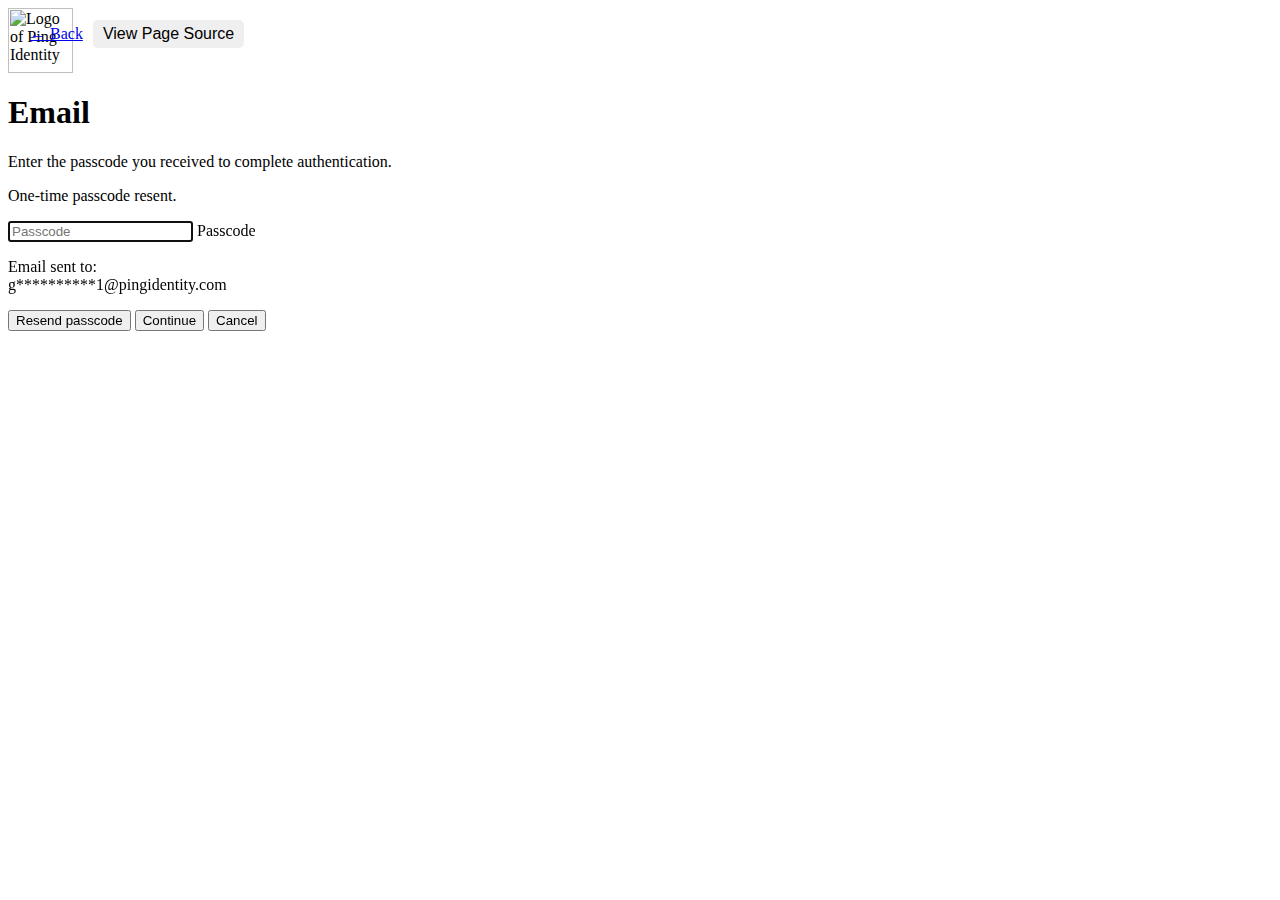
==== forms/otp-authentication.html @ 8bc3cc7a "initial commit" ====
<html lang="en">

<head>
  <title>One-Time Passcode for Authentication</title>
  <link rel="stylesheet" href="https://assets.pingone.com/ux/end-user-nano/0.1.0-alpha.1/end-user-nano.css">
  <link rel="stylesheet" href="https://assets.pingone.com/ux/astro-nano/0.1.0-alpha.11/icons.css">
  <link rel="stylesheet" href="resources/style.css">

  <script src="resources/scripts.js"></script>

  <script>
    const start = () => {
      setFieldFocus("passcode");
      createBackButton();
      setFavicon();
    }
  </script>
</head>

<body onload="start()">

  <div
    class="bg-light d-flex flex-column justify-content-center align-items-center position-absolute top-0 start-0 bottom-0 end-0 overflow-auto">
    <div class="mh-100" style="max-width: 400px; width: 100%;">
      <div class="card shadow mb-5">
        <main aria-labelledby="title">
          <div class="card-body p-5 d-flex flex-column">
            <img class="companyLogo align-self-center mb-5"
              src="https://assets.pingone.com/ux/ui-library/5.0.2/images/logo-pingidentity.png"
              alt="Logo of Ping Identity" />

            <h1 id="title" class="text-center mb-4">
              <i class="mdi mdi-email-outline text-dark fs-1" aria-hidden="true"></i>
              Email
            </h1>

            <p class="text-muted text-center">Enter the passcode you received to complete authentication.</p>

            <p class="text-danger mdi mdi-alert-circle text-center" data-id="feedback" data-skcomponent="skerror"
              aria-live="assertive"></p>
            <p class="text-danger mdi mdi-alert-circle" data-skerrorid="passcode" data-skcomponent="skerrormessage"
              aria-live="assertive"></p>

            <p class="text-primary text-center">One-time passcode resent.</p>

            <form id="otp-form" data-id="otp-form">
              <div class="mb-4 form-floating">
                <input class="form-control" id="passcode" type="text" autocomplete="one-time-code" maxlength="6"
                  aria-required="true" aria-describedby="passcodeLabel" placeholder="Passcode" />
                <label id="passcodeLabel" class="form-label" for="passcode">Passcode</label>
              </div>
              <p class="text-muted text-center" id="contact">
                Email sent to:<br>g**********1@pingidentity.com
              </p>
              <div class="d-flex flex-column">
                <button id="resend" type="button" class="btn btn-link" data-skcomponent="skbutton"
                  data-skbuttontype="next-event" data-skbuttonvalue="RESEND">
                  Resend passcode
                </button>
                <button id="submit" type="submit" class="btn btn-primary mb-3" data-skcomponent="skbutton"
                  data-skbuttontype="form-submit" data-skform="otp-form" data-skbuttonvalue="NEXT">
                  Continue
                </button>
                <button id="cancel" type="button" class="btn btn-link" data-skcomponent="skbutton"
                  data-skbuttontype="next-event" data-skform="otp-form" data-skbuttonvalue="CANCEL">
                  Cancel
                </button>
              </div>
            </form>
          </div>
        </main>
      </div>
    </div>
  </div>
</body>

</html>
---- forms/resources/style.css ----
/* FORM STYLE */
.companyLogo {
  height: 65px;
}

p.text-danger {
  display: none;
}

.back-button {
  font-size: 16px;
  padding: 5px 10px;
  border: none;
  border-radius: 5px;
  cursor: pointer;
}

.top-left {
  position: absolute;
  top: 20px;
  left: 20px;
  z-index: 1000;
}
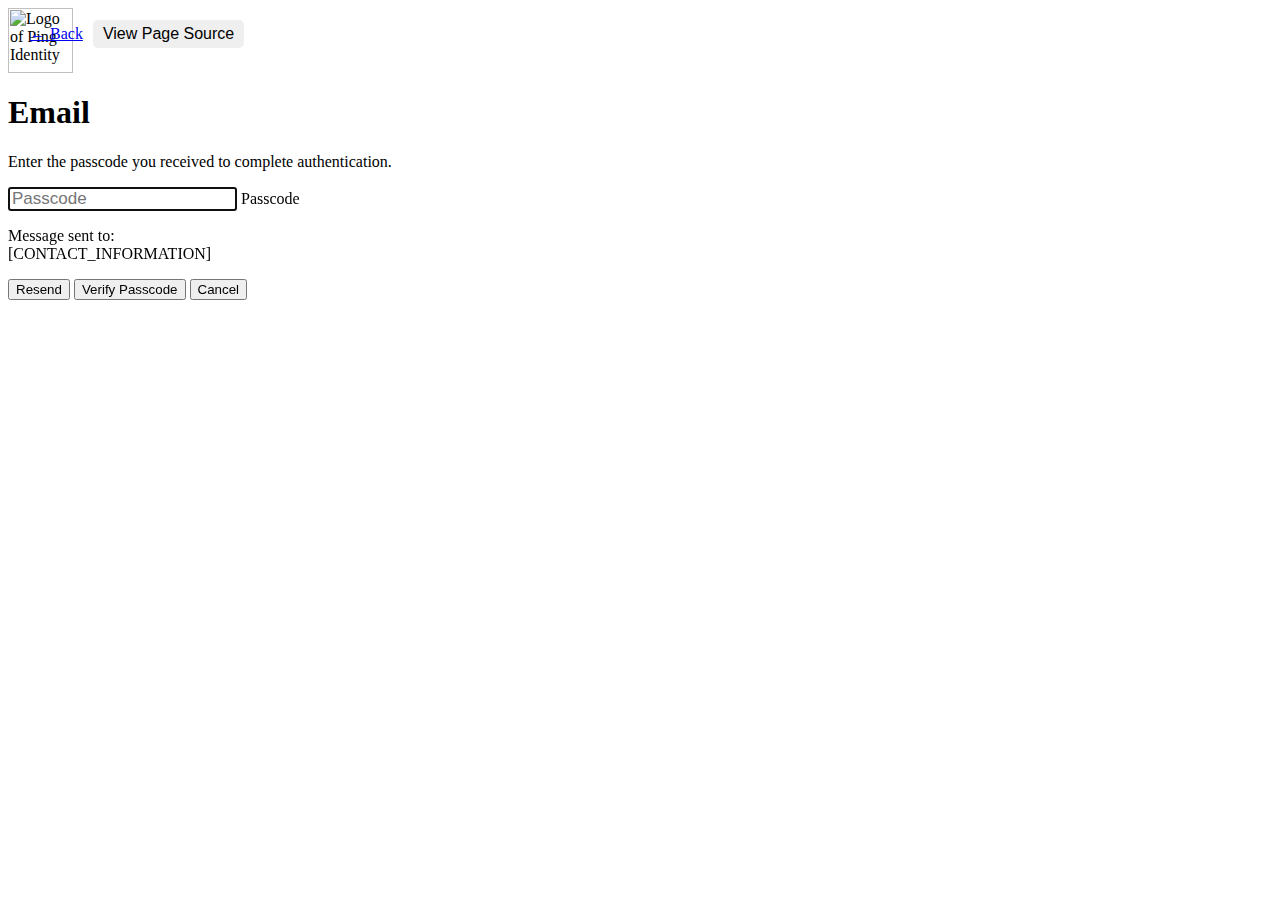
==== commit c84ba8ac: "Form updates" ====
--- a/forms/otp-authentication.html
+++ b/forms/otp-authentication.html
@@ -18,57 +18,83 @@
 </head>
 
 <body onload="start()">
+  <style>
+    .otp-control {
+      padding-top: 0rem !important;
+      padding-bottom: 0rem !important;
+      font-size: 17px;
+    }
+  </style>
+  <div class="end-user-nano">
+    <div
+      class="bg-light d-flex flex-column justify-content-center align-items-center position-absolute top-0 start-0 bottom-0 end-0 overflow-auto">
+      <div class="mh-100" style="max-width: 400px; width: 100%;">
+        <div class="card shadow mb-5">
+          <main aria-labelledby="title">
+            <div class="card-body p-5 d-flex flex-column">
+              <img class="companyLogo align-self-center mb-5"
+                src="https://assets.pingone.com/ux/ui-library/5.0.2/images/logo-pingidentity.png"
+                alt="Logo of Ping Identity" />
 
-  <div
-    class="bg-light d-flex flex-column justify-content-center align-items-center position-absolute top-0 start-0 bottom-0 end-0 overflow-auto">
-    <div class="mh-100" style="max-width: 400px; width: 100%;">
-      <div class="card shadow mb-5">
-        <main aria-labelledby="title">
-          <div class="card-body p-5 d-flex flex-column">
-            <img class="companyLogo align-self-center mb-5"
-              src="https://assets.pingone.com/ux/ui-library/5.0.2/images/logo-pingidentity.png"
-              alt="Logo of Ping Identity" />
+              <h1 id="title" class="text-center mb-4">
+                <!-- EMAIL -->
+                <i class="mdi mdi-email-outline text-dark fs-1" aria-hidden="true"></i>
+                Email
 
-            <h1 id="title" class="text-center mb-4">
-              <i class="mdi mdi-email-outline text-dark fs-1" aria-hidden="true"></i>
-              Email
-            </h1>
+                <!-- Additional OTP Delivery Devices
+                <i class="mdi mdi-comment-text-outline text-dark fs-1" aria-hidden="true"></i>
+                Text message
+              
+                <i class="mdi mdi-face-agent text-dark fs-1" aria-hidden="true"></i>
+                Voice
+                            
+                <i class="mdi mdi-cellphone-key text-dark fs-1" aria-hidden="true"></i>
+                Authenticator App
+                -->
+              </h1>
 
-            <p class="text-muted text-center">Enter the passcode you received to complete authentication.</p>
+              <p class="text-muted text-center">Enter the passcode you received to complete authentication.</p>
 
-            <p class="text-danger mdi mdi-alert-circle text-center" data-id="feedback" data-skcomponent="skerror"
-              aria-live="assertive"></p>
-            <p class="text-danger mdi mdi-alert-circle" data-skerrorid="passcode" data-skcomponent="skerrormessage"
-              aria-live="assertive"></p>
+              <!-- Generic Error Message -->
+              <p class="text-danger mdi mdi-alert-circle text-center" data-id="feedback" data-skcomponent="skerror"
+                aria-live="assertive"></p>
 
-            <p class="text-primary text-center">One-time passcode resent.</p>
+              <!-- Field Validation Error Messages -->
+              <p class="text-danger mdi mdi-alert-circle text-center" id="passcodeError" data-skerrorid="passcode"
+                data-skcomponent="skerrormessage" aria-live="assertive"></p>
 
-            <form id="otp-form" data-id="otp-form">
-              <div class="mb-4 form-floating">
-                <input class="form-control" id="passcode" type="text" autocomplete="one-time-code" maxlength="6"
-                  aria-required="true" aria-describedby="passcodeLabel" placeholder="Passcode" />
-                <label id="passcodeLabel" class="form-label" for="passcode">Passcode</label>
-              </div>
-              <p class="text-muted text-center" id="contact">
-                Email sent to:<br>g**********1@pingidentity.com
-              </p>
-              <div class="d-flex flex-column">
-                <button id="resend" type="button" class="btn btn-link" data-skcomponent="skbutton"
-                  data-skbuttontype="next-event" data-skbuttonvalue="RESEND">
-                  Resend passcode
-                </button>
-                <button id="submit" type="submit" class="btn btn-primary mb-3" data-skcomponent="skbutton"
-                  data-skbuttontype="form-submit" data-skform="otp-form" data-skbuttonvalue="NEXT">
-                  Continue
-                </button>
-                <button id="cancel" type="button" class="btn btn-link" data-skcomponent="skbutton"
-                  data-skbuttontype="next-event" data-skform="otp-form" data-skbuttonvalue="CANCEL">
-                  Cancel
-                </button>
-              </div>
-            </form>
-          </div>
-        </main>
+              <!-- OTP Resent placeholder 
+              <p class="text-info text-center">One-time passcode resent.</p>
+              -->
+
+              <form id="otp-form" data-id="otp-form">
+                <div class="mb-4 form-floating">
+                  <input class="form-control text-center otp-control" id="passcode" type="text" autocomplete="one-time-code" maxlength="6"
+                    aria-required="true" aria-describedby="passcodeLabel" placeholder="Passcode" />
+                  <label id="passcodeLabel" class="form-label" for="passcode">Passcode</label>
+                </div>
+                <p class="text-muted text-center" id="contact">
+                  Message sent to:<br>
+                  [CONTACT_INFORMATION]
+                </p>
+                <div class="d-flex flex-column">
+                  <button id="resend" type="button" class="btn btn-link" data-skcomponent="skbutton"
+                    data-skbuttontype="next-event" data-skbuttonvalue="RESEND">
+                    Resend
+                  </button>
+                  <button id="submit" type="submit" class="btn btn-primary mb-3" data-skcomponent="skbutton"
+                    data-skbuttontype="form-submit" data-skform="otp-form" data-skbuttonvalue="VERIFY">
+                    Verify Passcode
+                  </button>
+                  <button id="cancel" type="button" class="btn btn-link" data-skcomponent="skbutton"
+                    data-skbuttontype="next-event" data-skform="otp-form" data-skbuttonvalue="CANCEL">
+                    Cancel
+                  </button>
+                </div>
+              </form>
+            </div>
+          </main>
+        </div>
       </div>
     </div>
   </div>
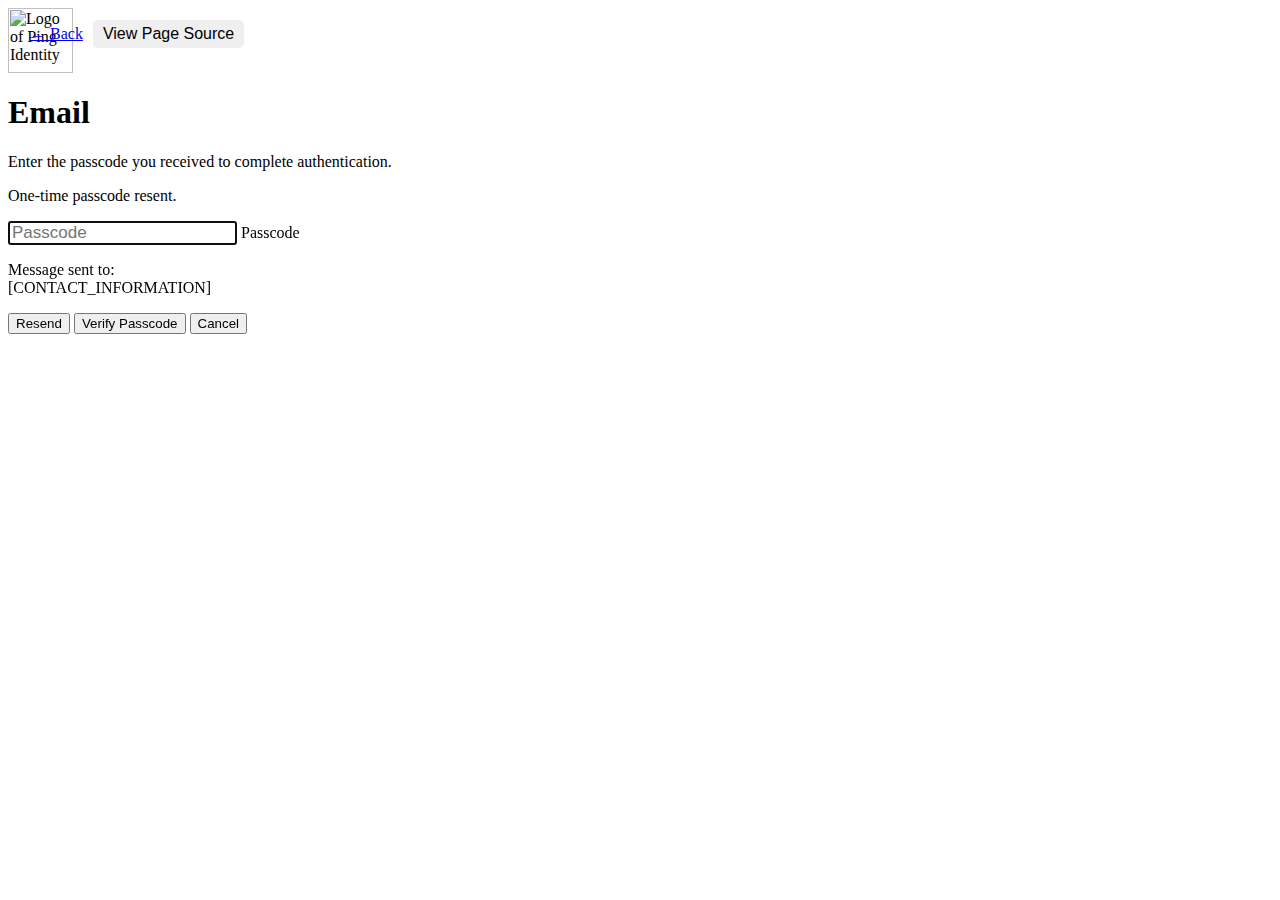
==== commit a044a3d3: "Form updates" ====
--- a/forms/otp-authentication.html
+++ b/forms/otp-authentication.html
@@ -63,14 +63,13 @@
               <p class="text-danger mdi mdi-alert-circle text-center" id="passcodeError" data-skerrorid="passcode"
                 data-skcomponent="skerrormessage" aria-live="assertive"></p>
 
-              <!-- OTP Resent placeholder 
               <p class="text-info text-center">One-time passcode resent.</p>
-              -->
 
               <form id="otp-form" data-id="otp-form">
                 <div class="mb-4 form-floating">
-                  <input class="form-control text-center otp-control" id="passcode" type="text" autocomplete="one-time-code" maxlength="6"
-                    aria-required="true" aria-describedby="passcodeLabel" placeholder="Passcode" />
+                  <input class="form-control text-center otp-control" id="passcode" type="text"
+                    autocomplete="one-time-code" maxlength="6" aria-required="true" aria-describedby="passcodeLabel"
+                    placeholder="Passcode" />
                   <label id="passcodeLabel" class="form-label" for="passcode">Passcode</label>
                 </div>
                 <p class="text-muted text-center" id="contact">
